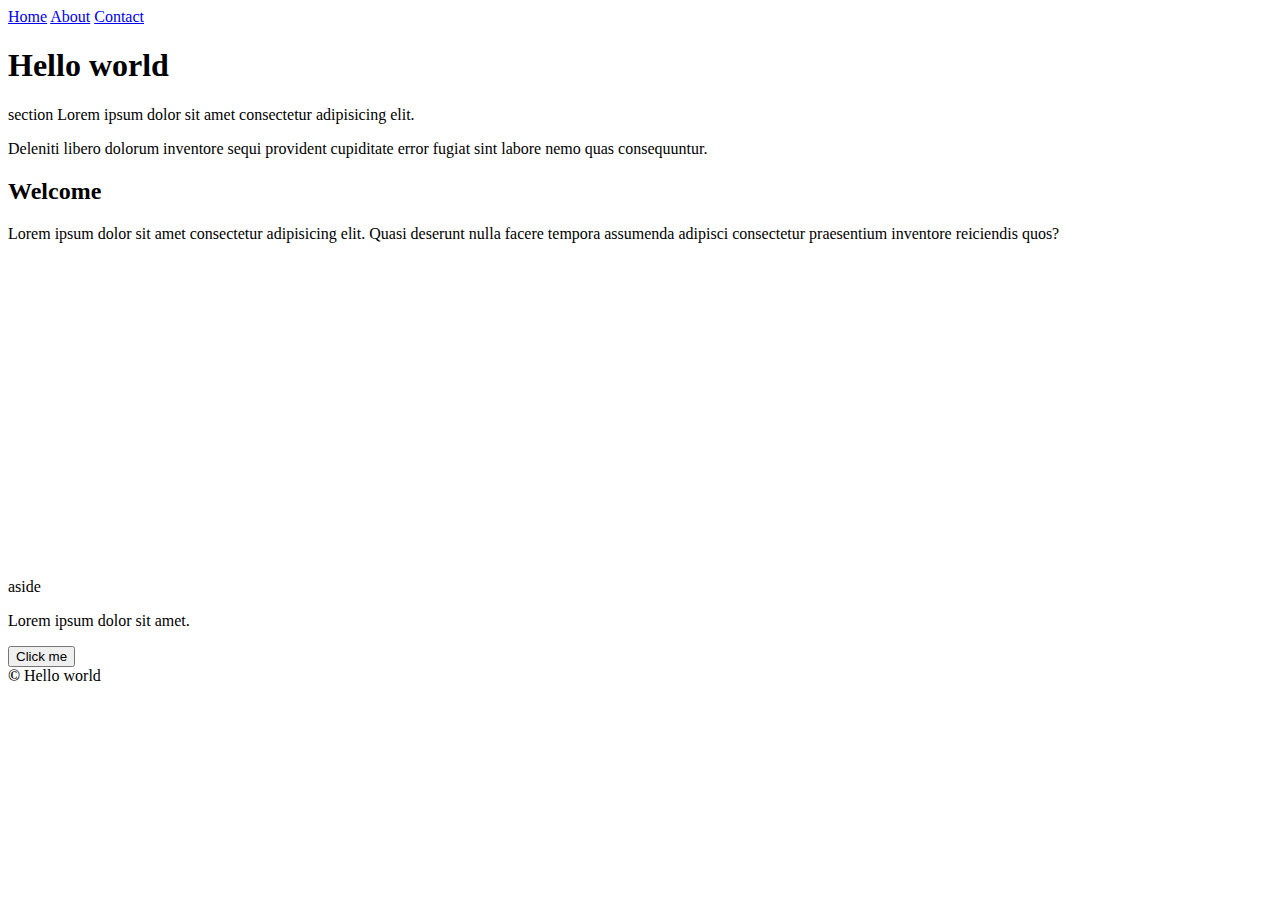
==== index.html @ 3139cec4 "2" ====
<!DOCTYPE html>
<html lang="en">
<head>
    <meta charset="UTF-8">
    <meta name="viewport" content="width=device-width, initial-scale=1.0">
    <link rel="stylesheet" href="https://fonts.googleapis.com/css2?family=Roboto:ital,wght@0,100;0,300;0,400;0,500;0,700;0,900;1,100;1,300;1,400;1,500;1,700;1,900&display=swap" rel="stylesheet">
    <link rel="stylesheet" href="/assets/css/stylemain.min.css">
    <title>Hello world</title>
</head>
<body>
    <header>
        <nav>
            <a href="/index.html">Home</a>
            <a href="/about.html">About</a>
            <a href="/contact.html">Contact</a>
            <h1 class="nav-heading">Hello world</h1>
        </nav>
    </header>
    <div class="three-columns">
        <section class="section">
        <p>section Lorem ipsum dolor sit amet consectetur adipisicing elit. </p>
        <p>Deleniti libero dolorum inventore sequi provident cupiditate error fugiat sint labore nemo quas consequuntur.</p> 
    </section>
    <main class="main"><h2>Welcome</h2>
    <p>Lorem ipsum dolor sit amet consectetur adipisicing elit. Quasi deserunt nulla facere tempora assumenda adipisci consectetur praesentium inventore reiciendis quos?</p>
    <div><iframe width="560" height="315" src="https://www.youtube.com/embed/nuM1IL3zzTU?si=d9h5j6cdStvvg46T" title="YouTube video player" frameborder="0" allow="accelerometer; autoplay; clipboard-write; encrypted-media; gyroscope; picture-in-picture; web-share" referrerpolicy="strict-origin-when-cross-origin" allowfullscreen></iframe></div>   
</main></span>
<aside class="aside">aside
    <p>Lorem ipsum dolor sit amet.</p>
    <button>Click me</button>
</aside>
    <footer class="footer"><strong>&#169; </strong>Hello world</footer>   
    </div>
</body>
</html>
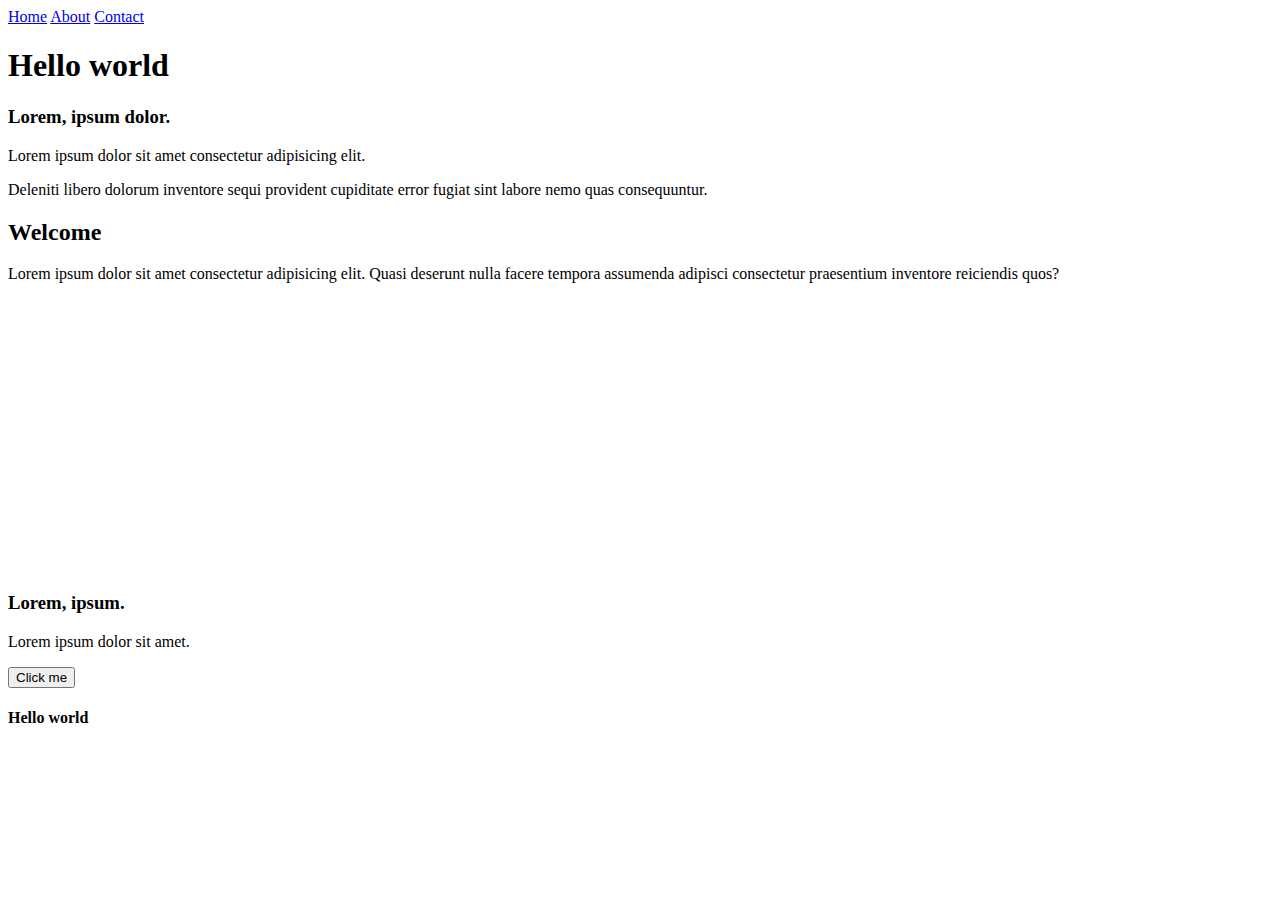
==== commit 5f315439: "Sunday update" ====
--- a/index.html
+++ b/index.html
@@ -18,18 +18,20 @@
     </header>
     <div class="three-columns">
         <section class="section">
-        <p>section Lorem ipsum dolor sit amet consectetur adipisicing elit. </p>
+       <h3>Lorem, ipsum dolor.</h3>
+            <p>Lorem ipsum dolor sit amet consectetur adipisicing elit. </p>
         <p>Deleniti libero dolorum inventore sequi provident cupiditate error fugiat sint labore nemo quas consequuntur.</p> 
     </section>
     <main class="main"><h2>Welcome</h2>
     <p>Lorem ipsum dolor sit amet consectetur adipisicing elit. Quasi deserunt nulla facere tempora assumenda adipisci consectetur praesentium inventore reiciendis quos?</p>
-    <div><iframe width="560" height="315" src="https://www.youtube.com/embed/nuM1IL3zzTU?si=d9h5j6cdStvvg46T" title="YouTube video player" frameborder="0" allow="accelerometer; autoplay; clipboard-write; encrypted-media; gyroscope; picture-in-picture; web-share" referrerpolicy="strict-origin-when-cross-origin" allowfullscreen></iframe></div>   
+    <div><iframe width="560" height="270" src="https://www.youtube.com/embed/nuM1IL3zzTU?si=d9h5j6cdStvvg46T" title="YouTube video player" frameborder="0" allow="accelerometer; autoplay; clipboard-write; encrypted-media; gyroscope; picture-in-picture; web-share" referrerpolicy="strict-origin-when-cross-origin" allowfullscreen></iframe></div>   
 </main></span>
-<aside class="aside">aside
+<aside class="aside">
+    <h3>Lorem, ipsum.</h3>
     <p>Lorem ipsum dolor sit amet.</p>
     <button>Click me</button>
 </aside>
-    <footer class="footer"><strong>&#169; </strong>Hello world</footer>   
+    <footer class="footer"><h4>Hello world</h4></footer>   
     </div>
 </body>
 </html>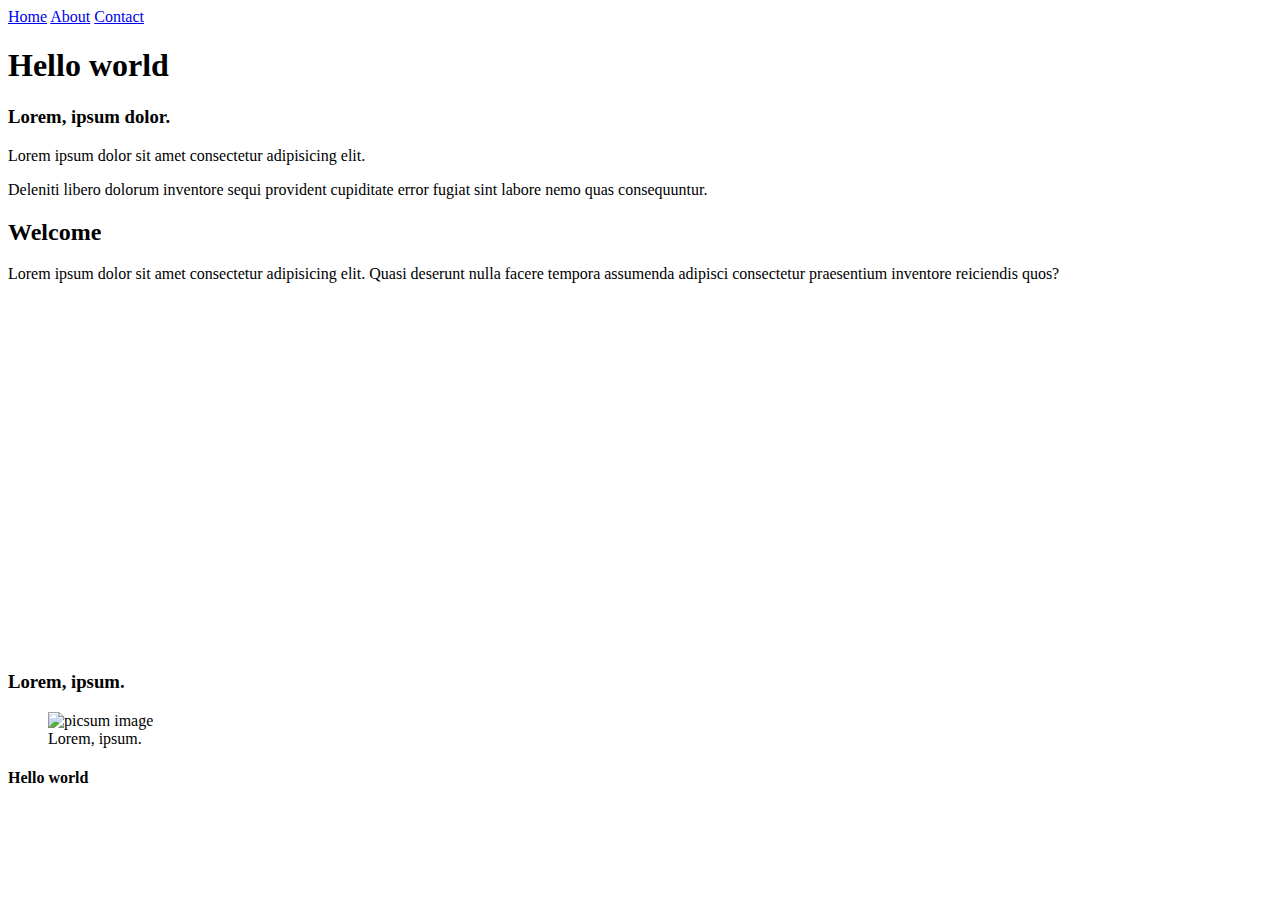
==== commit 9514a7d6: "4 fully responsive" ====
--- a/index.html
+++ b/index.html
@@ -5,6 +5,7 @@
     <meta name="viewport" content="width=device-width, initial-scale=1.0">
     <link rel="stylesheet" href="https://fonts.googleapis.com/css2?family=Roboto:ital,wght@0,100;0,300;0,400;0,500;0,700;0,900;1,100;1,300;1,400;1,500;1,700;1,900&display=swap" rel="stylesheet">
     <link rel="stylesheet" href="/assets/css/stylemain.min.css">
+    <script defer src="./scripts.js"></script>
     <title>Hello world</title>
 </head>
 <body>
@@ -24,12 +25,16 @@
     </section>
     <main class="main"><h2>Welcome</h2>
     <p>Lorem ipsum dolor sit amet consectetur adipisicing elit. Quasi deserunt nulla facere tempora assumenda adipisci consectetur praesentium inventore reiciendis quos?</p>
-    <div><iframe width="560" height="270" src="https://www.youtube.com/embed/nuM1IL3zzTU?si=d9h5j6cdStvvg46T" title="YouTube video player" frameborder="0" allow="accelerometer; autoplay; clipboard-write; encrypted-media; gyroscope; picture-in-picture; web-share" referrerpolicy="strict-origin-when-cross-origin" allowfullscreen></iframe></div>   
+    <p>&nbsp;</p>
+    <div><iframe width="560" height="315" src="https://www.youtube.com/embed/nuM1IL3zzTU?si=d9h5j6cdStvvg46T" title="YouTube video player" frameborder="0" allow="accelerometer; autoplay; clipboard-write; encrypted-media; gyroscope; picture-in-picture; web-share" referrerpolicy="strict-origin-when-cross-origin" allowfullscreen></iframe></div>   
 </main></span>
 <aside class="aside">
     <h3>Lorem, ipsum.</h3>
-    <p>Lorem ipsum dolor sit amet.</p>
-    <button>Click me</button>
+        <figure>
+        <img src="https://picsum.photos/200" alt="picsum image">
+        <figcaption>Lorem, ipsum.</figcaption>
+       </figure>
+      
 </aside>
     <footer class="footer"><h4>Hello world</h4></footer>   
     </div>
